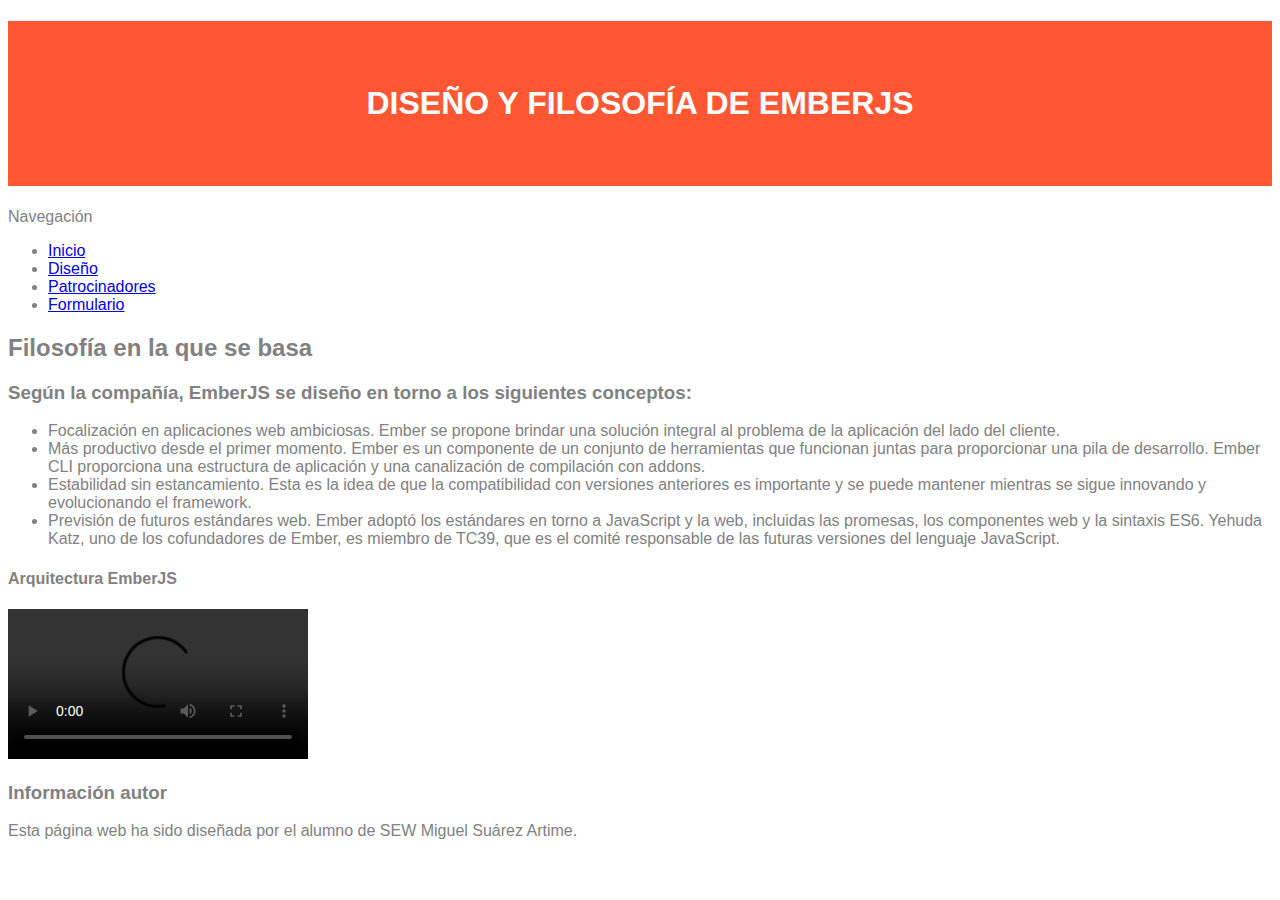
==== diseño.html @ 3a50bdfd "Section 1 entera" ====
<!DOCTYPE HTML>


<html lang="es">
<head>
    <meta charset="UTF-8">
    <link rel="stylesheet" type="text/css" href="estilos/estilo.css">
    <meta name ="viewport" content ="width=device-width, initial-scale=1.0">
    <meta name="author" content="Miguel Suárez Artime">
    <meta name="description" content="Pagina web sobre la filosofía y el diseño de EmberJs.">
    <meta name="keywords" content="filosofía,diseño,EmberJS">
    <title>Diseño</title>
</head>

    <body>
        <header>    
            <h1>Diseño y filosofía de EmberJS</h1>
        </header>
        <nav> Navegación
            <menu>
                <li><a href="index.html" accesskey="I" tabindex="1">Inicio </a></li>
                <li><a href="diseño.html" accesskey="D" tabindex="2">Diseño </a></li>
                <li><a href="patrocinadores.html" accesskey="P" tabindex="3">Patrocinadores</a></li>
                <li><a href="formulario.html" accesskey="F" tabindex="4">Formulario</a></li>
            </menu>
        </nav>

    <main>
        <section>
        <h2>Filosofía en la que se basa</h2>
        <h3>Según la compañía, EmberJS se diseño en torno a los siguientes conceptos:</h3>
            <ul>
                <li>Focalización en aplicaciones web ambiciosas. 
                    Ember se propone brindar una solución integral al problema de la aplicación del lado del cliente.</li>
                <li>Más productivo desde el primer momento.
                    Ember es un componente de un conjunto de herramientas que funcionan juntas para proporcionar una pila de desarrollo. Ember CLI proporciona una estructura de aplicación y una canalización de compilación con addons.</li>
                <li>Estabilidad sin estancamiento.
                    Esta es la idea de que la compatibilidad con versiones anteriores es importante y se puede mantener mientras se sigue innovando y evolucionando el framework.</li>
                <li>Previsión de futuros estándares web.
                    Ember adoptó los estándares en torno a JavaScript y la web, incluidas las promesas, los componentes web y la sintaxis ES6. Yehuda Katz, uno de los cofundadores de Ember, es miembro de TC39, que es el comité responsable de las futuras versiones del lenguaje JavaScript.</li> 
            </ul>
        </section>
        <section>
            <h4>Arquitectura EmberJS</h4>
            <video src="multimedia/ember_arquitecture.mp4" controls preload="auto"> Video arquitectura EmberJS</video>   
        </section>
    </main>
    
            
        <footer>
            <h3>Información autor</h3>
            <p>Esta página web ha sido diseñada por el alumno de SEW Miguel Suárez Artime.</p>
        </footer>        
            
            
    </body>
</html>
---- estilos/estilo.css ----
/*datos personales Miguel Suárez y UO271497*/
/*Especificidad: 001*/
body {
    font-family: Tahoma, sans-serif;
    color: #818181;
    background-color: #fff;
    }
  /*Especificidad: 001*/
  h1 {
    color: #fff;    
    background-color:#FF5733; 
    text-transform: uppercase;
    padding: 2em; 
    text-align: center;     
    }
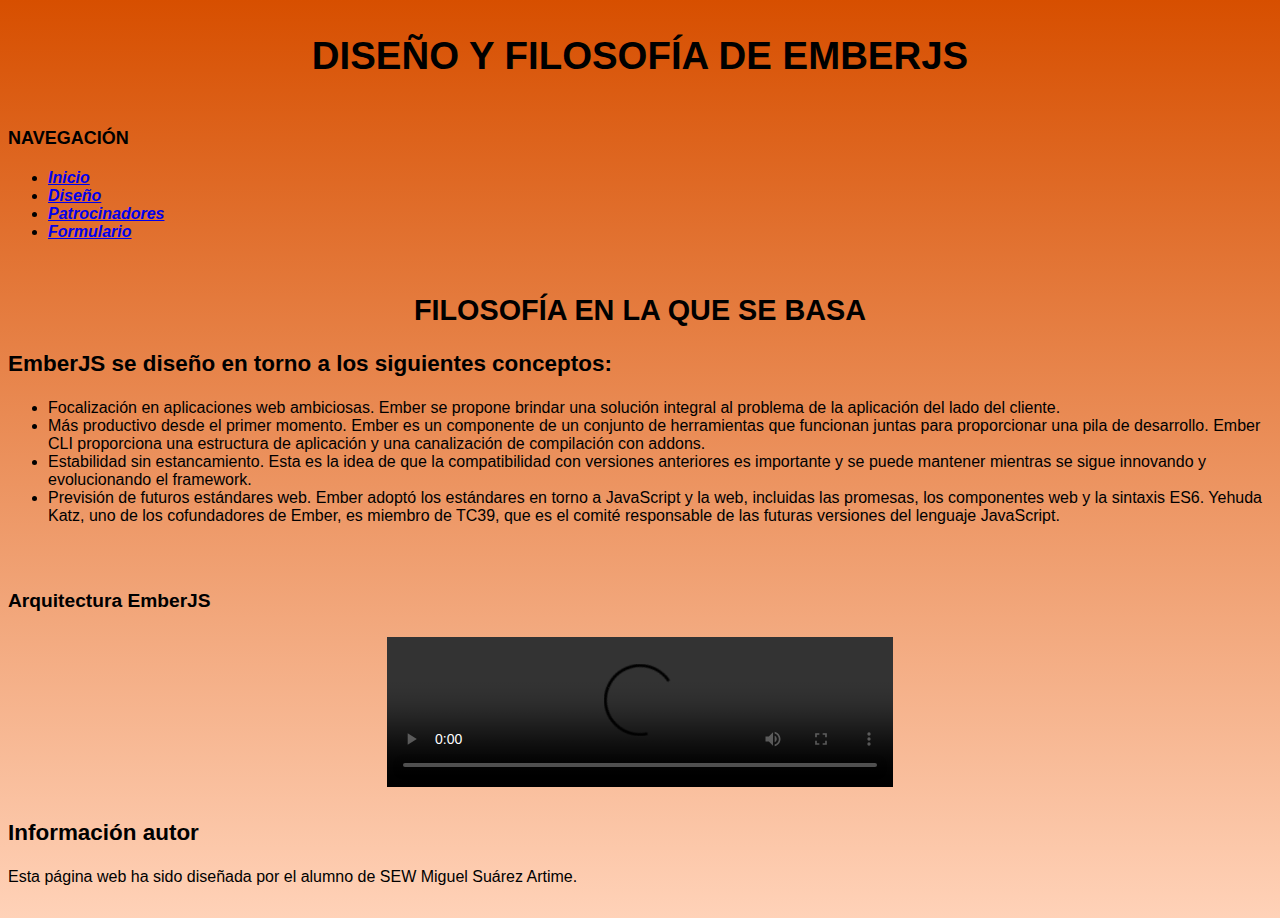
==== commit f46ef1e1: "Ejercicio 15" ====
--- a/diseño.html
+++ b/diseño.html
@@ -5,6 +5,7 @@
 <head>
     <meta charset="UTF-8">
     <link rel="stylesheet" type="text/css" href="estilos/estilo.css">
+    <link rel="stylesheet" type="text/css" href="estilos/layout.css">
     <meta name ="viewport" content ="width=device-width, initial-scale=1.0">
     <meta name="author" content="Miguel Suárez Artime">
     <meta name="description" content="Pagina web sobre la filosofía y el diseño de EmberJs.">
@@ -12,23 +13,25 @@
     <title>Diseño</title>
 </head>
 
-    <body>
-        <header>    
-            <h1>Diseño y filosofía de EmberJS</h1>
-        </header>
-        <nav> Navegación
-            <menu>
-                <li><a href="index.html" accesskey="I" tabindex="1">Inicio </a></li>
-                <li><a href="diseño.html" accesskey="D" tabindex="2">Diseño </a></li>
-                <li><a href="patrocinadores.html" accesskey="P" tabindex="3">Patrocinadores</a></li>
-                <li><a href="formulario.html" accesskey="F" tabindex="4">Formulario</a></li>
-            </menu>
-        </nav>
+<body>
+    <header>    
+        <h1>Diseño y filosofía de EmberJS</h1>
+    </header>
+    
+    <nav> 
+        <h2>Navegación</h2>
+        <menu>
+            <li><a href="index.html" accesskey="I" tabindex="1">Inicio </a></li>
+            <li><a href="diseño.html" accesskey="D" tabindex="2">Diseño </a></li>
+            <li><a href="patrocinadores.html" accesskey="P" tabindex="3">Patrocinadores</a></li>
+            <li><a href="formulario.html" accesskey="F" tabindex="4">Formulario</a></li>
+        </menu>
+    </nav>
 
     <main>
         <section>
         <h2>Filosofía en la que se basa</h2>
-        <h3>Según la compañía, EmberJS se diseño en torno a los siguientes conceptos:</h3>
+        <h3>EmberJS se diseño en torno a los siguientes conceptos:</h3>
             <ul>
                 <li>Focalización en aplicaciones web ambiciosas. 
                     Ember se propone brindar una solución integral al problema de la aplicación del lado del cliente.</li>
@@ -44,14 +47,12 @@
             <h4>Arquitectura EmberJS</h4>
             <video src="multimedia/ember_arquitecture.mp4" controls preload="auto"> Video arquitectura EmberJS</video>   
         </section>
-    </main>
-    
-            
-        <footer>
-            <h3>Información autor</h3>
-            <p>Esta página web ha sido diseñada por el alumno de SEW Miguel Suárez Artime.</p>
-        </footer>        
-            
-            
+    </main>    
+
+    <footer>
+        <h3>Información autor</h3>
+        <p>Esta página web ha sido diseñada por el alumno de SEW Miguel Suárez Artime.</p>
+    </footer>        
+                  
     </body>
 </html>--- a/estilos/estilo.css
+++ b/estilos/estilo.css
@@ -1,18 +1,70 @@
 /*datos personales Miguel Suárez y UO271497*/
+
 /*Especificidad: 001*/
 body {
-    font-family: Tahoma, sans-serif;
-    color: #818181;
-    background-color: #fff;
-    }
-  /*Especificidad: 001*/
-  h1 {
-    color: #fff;    
-    background-color:#FF5733; 
-    text-transform: uppercase;
-    padding: 2em; 
-    text-align: center;     
-    }
-  
-  
-  +  color:rgb(0, 0, 0);
+  font-size: larger;
+  font-family: Tahoma,sans-serif;
+  background-color: #d74f00; /* For browsers that do not support gradients */
+  background-image: linear-gradient(#d74f00 , #ffd2b8);
+}
+
+/*Especificidad: 001*/
+h1,h2{
+  text-transform: uppercase;
+  text-align: center;
+}
+
+/*Especificidad: 001*/
+nav { 
+  font-weight: bold;
+}
+
+/*Especificidad: 002*/
+nav>h2 {
+  text-align: left;
+  font-weight: bold;
+  text-transform: uppercase;
+  font-size: large;
+}
+
+/*Especificidad: 001*/
+p{
+  font-family: 'Segoe UI', Tahoma, Verdana, sans-serif;
+  font-size:medium;
+}
+/*Especificidad: 001*/
+a{
+  font-style: italic;
+}
+
+/*Especificidad: 001*/
+th{
+  font-weight: bold;
+  font-size:large;
+}
+
+/*Especificidad: 001*/
+td{
+  font-style: oblique;
+  font-size:medium;
+  text-align: center;
+}
+/*Especificidad: 001*/
+li{
+  font-size:medium;
+}
+/*Especificidad: 001*/
+video,img{
+  display: block;
+  margin: auto;
+  width:20%;
+  height: auto;
+}
+/*Especificidad: 001*/
+video{
+  width:40%;
+}
+
+
+
--- a/estilos/layout.css
+++ b/estilos/layout.css
@@ -0,0 +1,11 @@
+body{
+    display: grid;
+    grid-template-rows: 0.2fr 0.2fr 1fr 0.1fr;
+    gap: 10px;
+    grid-auto-flow: row;
+}
+main{
+    display:grid;
+    grid-template-rows: 0.6fr 0.2fr;
+    gap: 20px;
+}
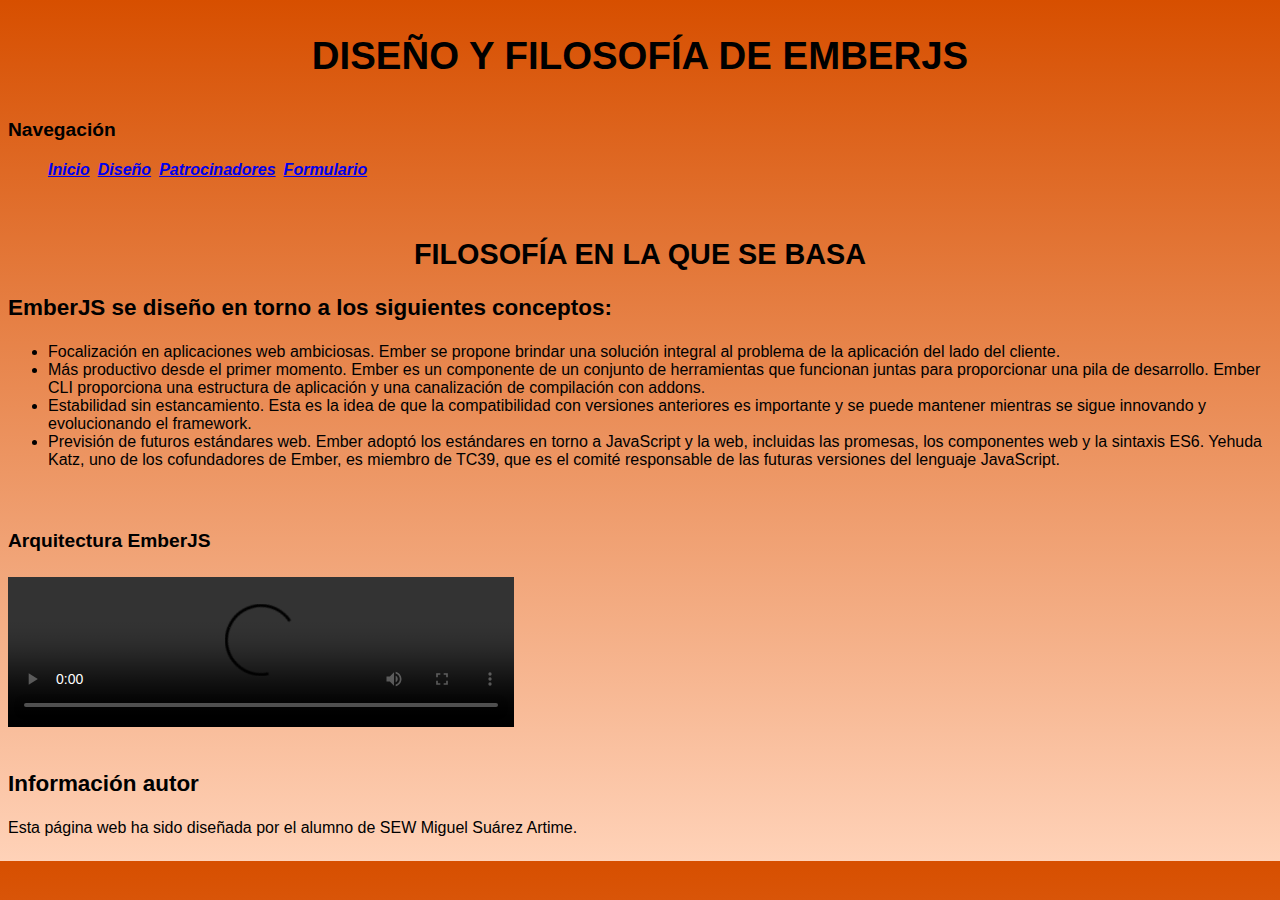
==== commit 0b87ce7f: "Cambios estilo" ====
--- a/diseño.html
+++ b/diseño.html
@@ -18,14 +18,13 @@
         <h1>Diseño y filosofía de EmberJS</h1>
     </header>
     
-    <nav> 
-        <h2>Navegación</h2>
-        <menu>
+    <nav> Navegación
+        <ul>
             <li><a href="index.html" accesskey="I" tabindex="1">Inicio </a></li>
             <li><a href="diseño.html" accesskey="D" tabindex="2">Diseño </a></li>
             <li><a href="patrocinadores.html" accesskey="P" tabindex="3">Patrocinadores</a></li>
             <li><a href="formulario.html" accesskey="F" tabindex="4">Formulario</a></li>
-        </menu>
+        </ul>
     </nav>
 
     <main>
--- a/estilos/estilo.css
+++ b/estilos/estilo.css
@@ -7,6 +7,7 @@
   font-family: Tahoma,sans-serif;
   background-color: #d74f00; /* For browsers that do not support gradients */
   background-image: linear-gradient(#d74f00 , #ffd2b8);
+
 }
 
 /*Especificidad: 001*/
@@ -50,16 +51,15 @@
   font-size:medium;
   text-align: center;
 }
+
 /*Especificidad: 001*/
 li{
   font-size:medium;
 }
+
 /*Especificidad: 001*/
-video,img{
-  display: block;
-  margin: auto;
+img{
   width:20%;
-  height: auto;
 }
 /*Especificidad: 001*/
 video{
--- a/estilos/layout.css
+++ b/estilos/layout.css
@@ -1,11 +1,20 @@
+/*Especificidad: 001*/
 body{
     display: grid;
-    grid-template-rows: 0.2fr 0.2fr 1fr 0.1fr;
-    gap: 10px;
+    gap: 1rem;
     grid-auto-flow: row;
 }
+/*Especificidad: 002*/
+nav > ul {
+    grid-area: nav;
+    display: grid;
+    grid-auto-flow: column;
+    grid-auto-columns: max-content;
+    gap: 0.5rem;
+    list-style: none;
+}
+/*Especificidad: 001*/
 main{
     display:grid;
-    grid-template-rows: 0.6fr 0.2fr;
-    gap: 20px;
+    gap: 1rem;
 }
